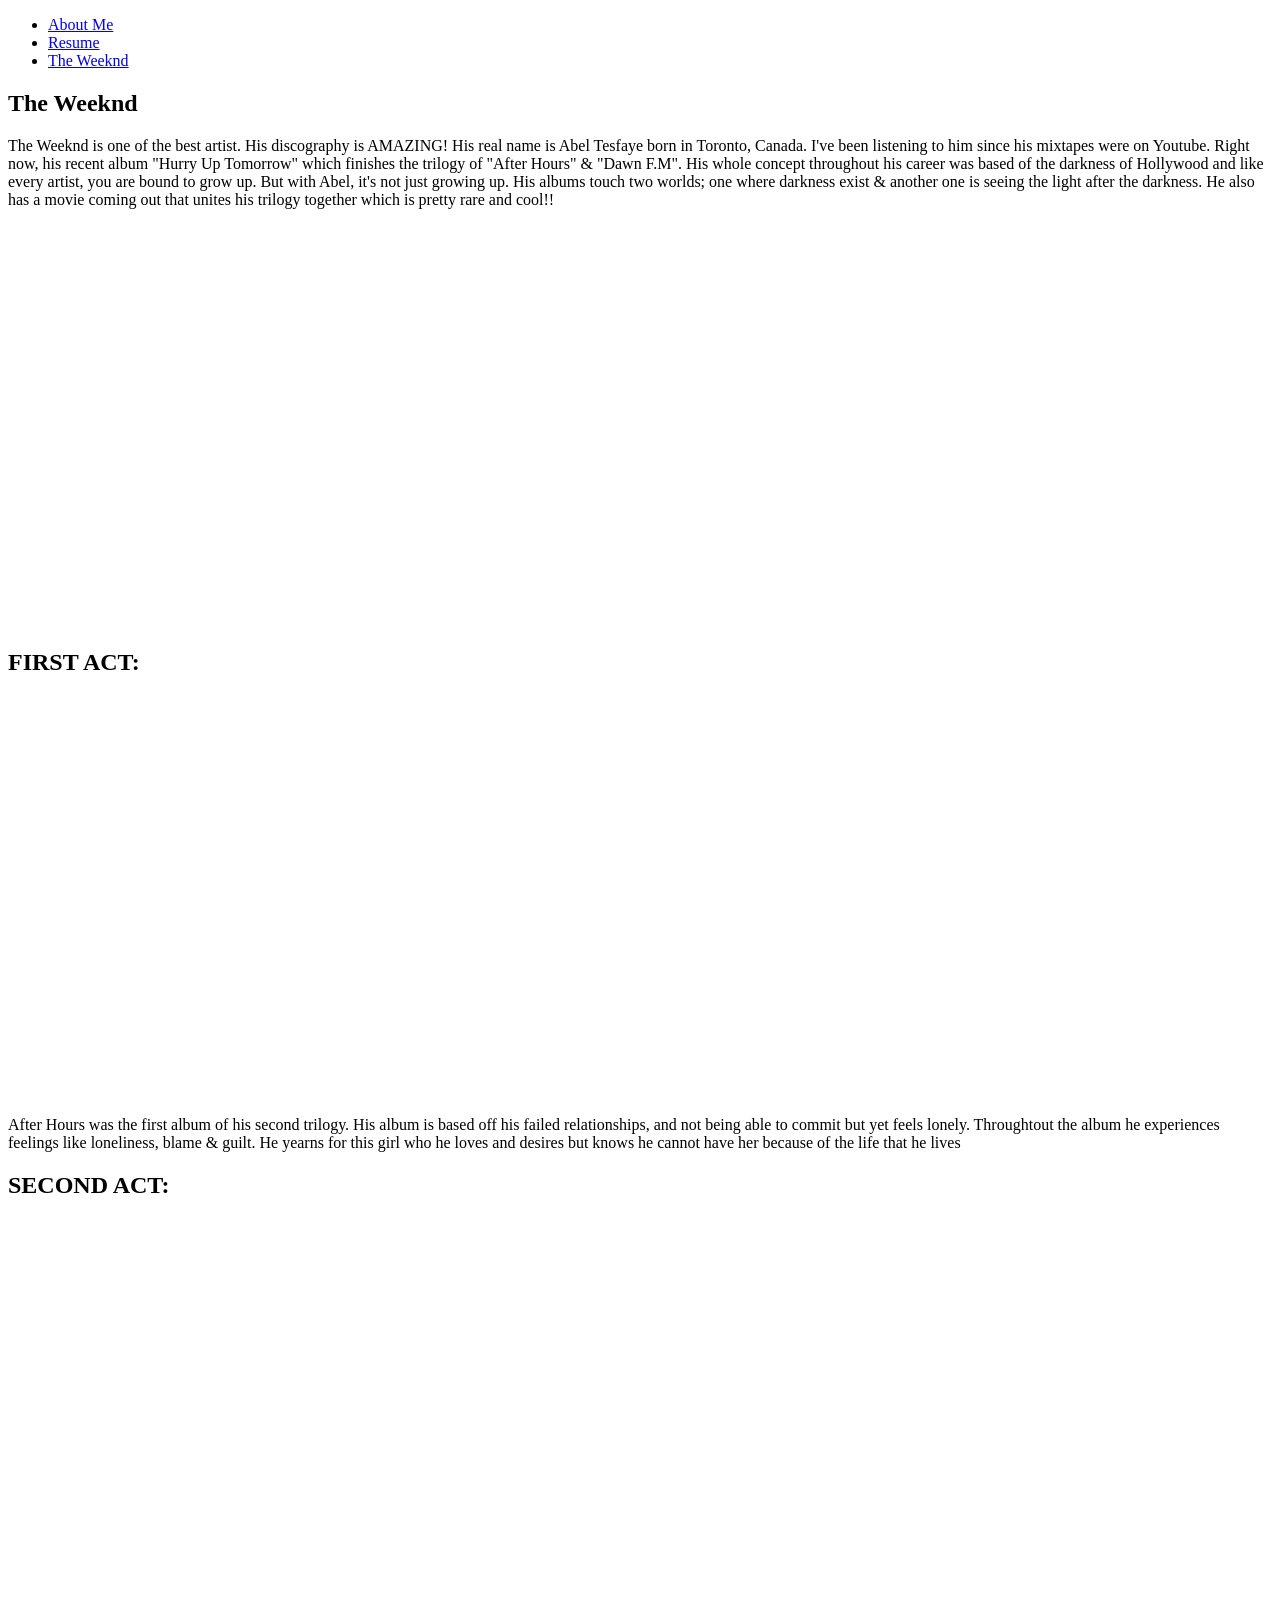
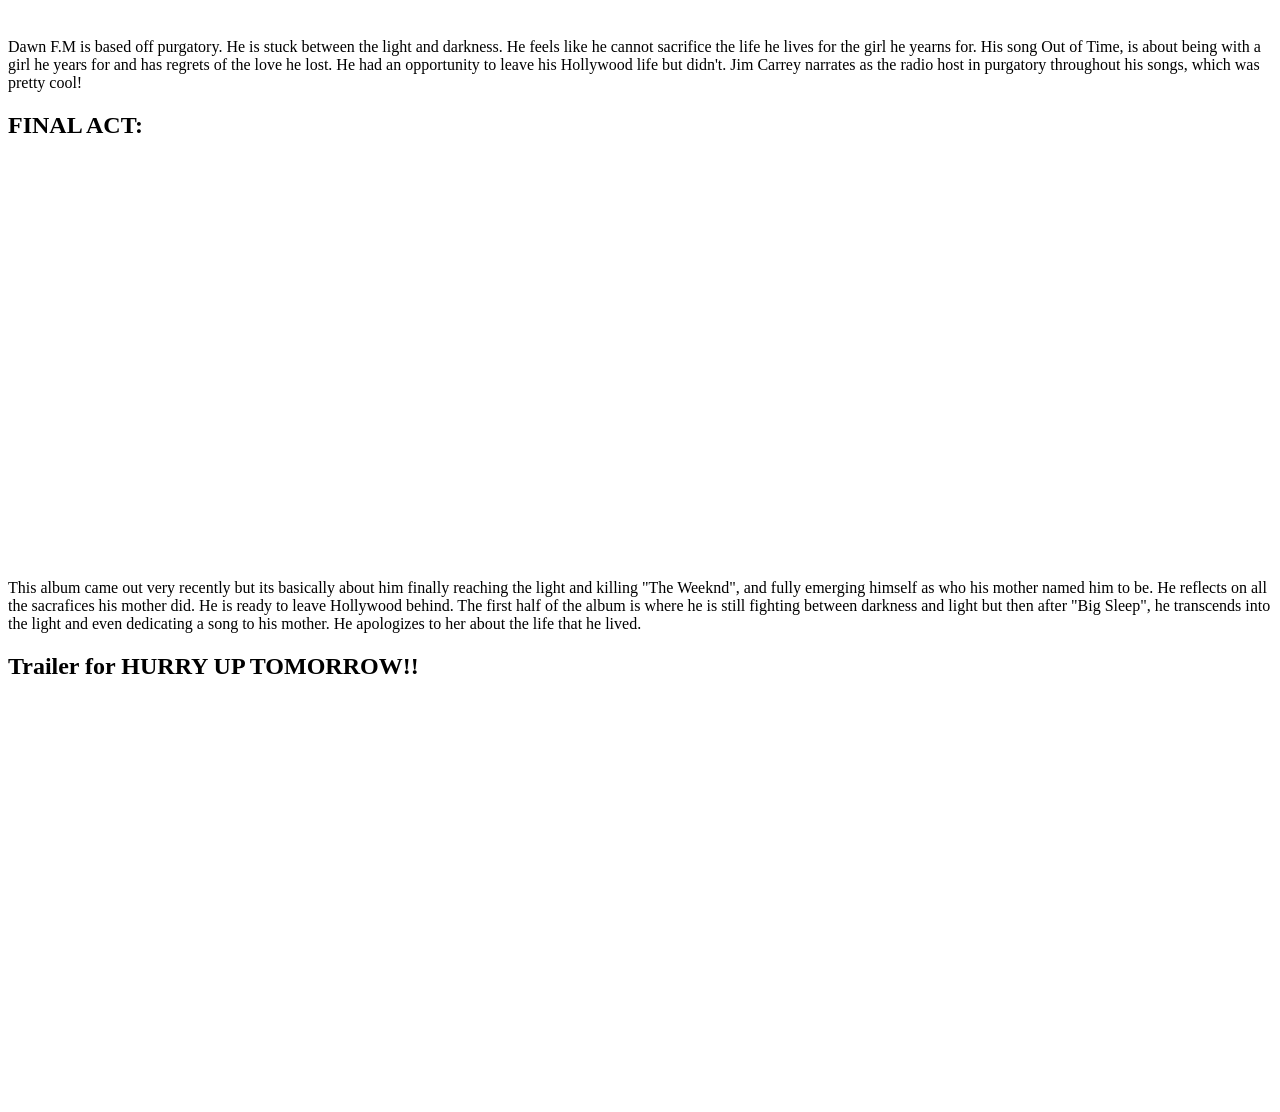
==== abeltesfaye.html @ d856dea7 "Rename AbelTesfaye.html to abeltesfaye.html" ====
<!DOCTYPE html>
<html lang="en">

<head>
  <meta charset="utf-8">
  <title>Project 1: Sayleht Varela</title>
</head>
 
 
<body>
  <div id="page-wrapper">
	<header id="header">
	  <ul>
        <li><a href="index.html">About Me</a></li>
        <li><a href="Resume.html">Resume</a></li>
        <li><a href="AbelTesfaye.html">The Weeknd</a></li>
      </ul>
	 <section id="the weeknd">
	  <h1>The Weeknd</h1>
	  <p>The Weeknd is one of the best artist. His discography is AMAZING! His real name is Abel Tesfaye born in Toronto, Canada. I've been listening to him since his mixtapes were on Youtube. Right now, his recent album "Hurry Up Tomorrow" which finishes the trilogy of "After Hours" & "Dawn F.M". His whole concept throughout his career was based of the darkness of Hollywood and like every artist, you are bound to grow up. But with Abel, it's not just growing up. His albums touch two worlds; one where darkness exist & another one is seeing the light after the darkness. He also has a movie coming out that unites his trilogy together which is pretty rare and cool!!</p>
	</section>
	  <div id="center">
	    <iframe width="500" height="400" src="https://www.youtube.com/embed/w1Ki-yyoEMQ" frameborder="0" allowfullscreen></iframe>
	<section id="first act">
	    <h2>FIRST ACT:</h2>
	    <iframe width="500" height="400" src="https://www.youtube.com/embed/oq9AgxHvGjw" frameborder="0" allowfullscreen></iframe>
	    <p>After Hours was the first album of his second trilogy. His album is based off his failed relationships, and not being able to commit but yet feels lonely. Throughtout the album he experiences feelings like loneliness, blame & guilt. He yearns for this girl who he loves and desires but knows he cannot have her because of the life that he lives</p>
	  </section>
	<section id="second act">
	    <h2>SECOND ACT:</h2>
	    <iframe width="500" height="400" src="https://www.youtube.com/embed/mojMR_-Y9yE" frameborder="0" allowfullscreen></iframe>
	    <p>Dawn F.M is based off purgatory. He is stuck between the light and darkness. He feels like he cannot sacrifice the life he lives for the girl he yearns for. His song Out of Time, is about being with a girl he years for and has regrets of the love he lost. He had an opportunity to leave his Hollywood life but didn't. Jim Carrey narrates as the radio host in purgatory throughout his songs, which was pretty cool!</p>
	  </section>
	  <section id="first act">
	    <h2>FINAL ACT:</h2>
	    <iframe width="500" height="400" src="https://www.youtube.com/embed/Du4vvsDHQ7Q" frameborder="0" allowfullscreen></iframe>
	    <p>This album came out very recently but its basically about him finally reaching the light and killing "The Weeknd", and fully emerging himself as who his mother named him to be. He reflects on all the sacrafices his mother did. He is ready to leave Hollywood behind. The first half of the album is where he is still fighting between darkness and light but then after "Big Sleep", he transcends into the light and even dedicating a song to his mother. He apologizes to her about the life that he lived.</p>
	  </section>
	    <h2>Trailer for HURRY UP TOMORROW!!</h2>
	    <iframe width="500" height="400" src="https://www.youtube.com/embed/sRkMjp8fHnU" frameborder="0" allowfullscreen></iframe>
	  </div>
    </header>
  </div>
</body>

</html>
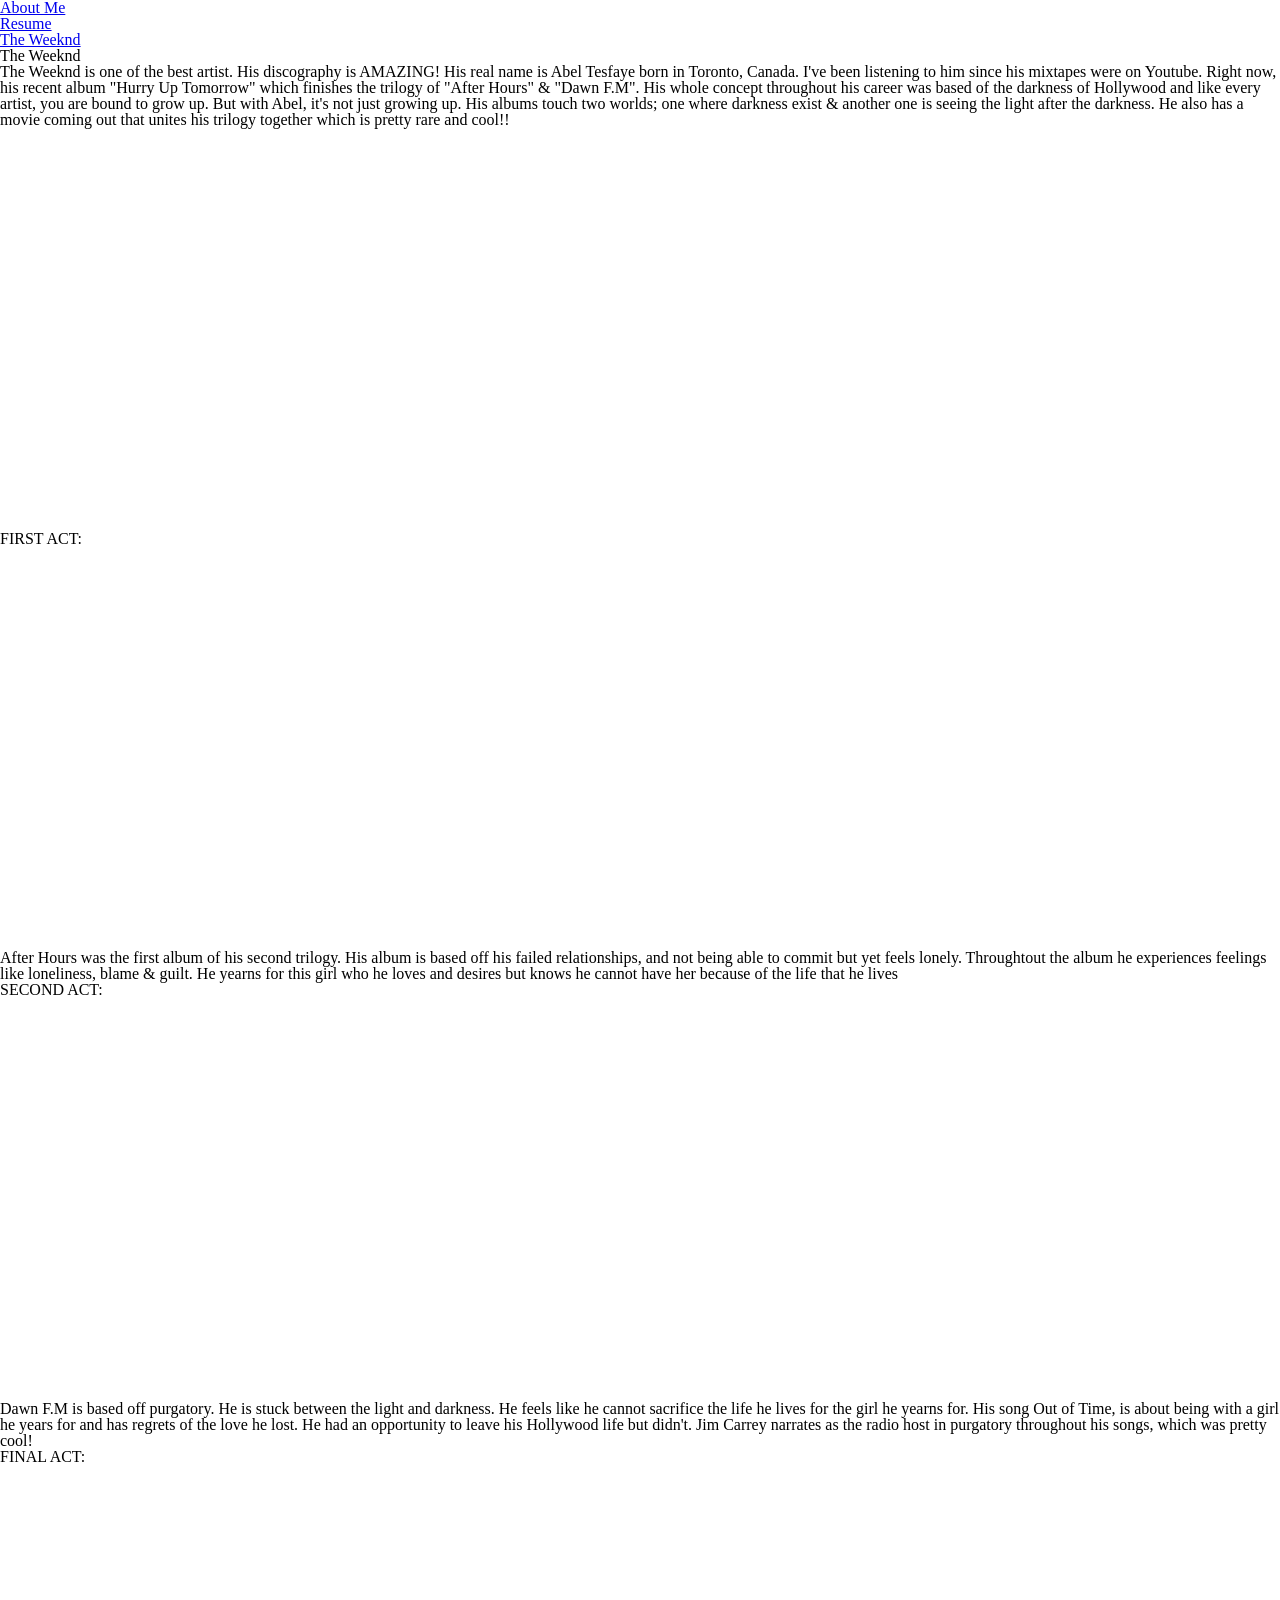
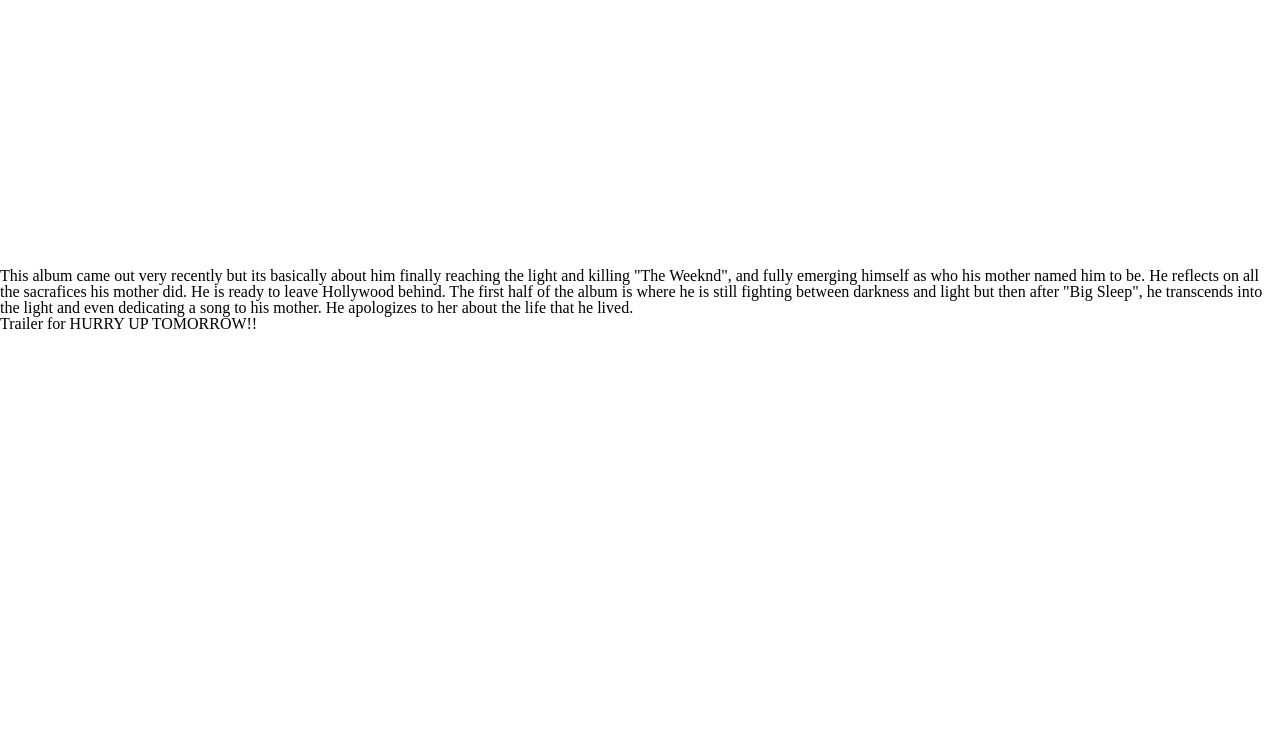
==== commit 7eea7306: "edits on css style/reset" ====
--- a/abeltesfaye.html
+++ b/abeltesfaye.html
@@ -1,46 +1,49 @@
 <!DOCTYPE html>
 <html lang="en">
 
-<head>
-  <meta charset="utf-8">
-  <title>Project 1: Sayleht Varela</title>
-</head>
+  <head>
+    <meta charset="utf-8">
+    <title>Project 1: Sayleht Varela</title>
+	<link href='https://fonts.googleapis.com/css?family=Tangerine' rel='stylesheet' type='text/css'>
+	<link rel="stylesheet" href="../css/style.css">
+	<link rel="stylesheet" href="../css/reset.css">
+  </head>
  
  
-<body>
-  <div id="page-wrapper">
-	<header id="header">
-	  <ul>
-        <li><a href="index.html">About Me</a></li>
-        <li><a href="Resume.html">Resume</a></li>
-        <li><a href="AbelTesfaye.html">The Weeknd</a></li>
-      </ul>
-	 <section id="the weeknd">
-	  <h1>The Weeknd</h1>
-	  <p>The Weeknd is one of the best artist. His discography is AMAZING! His real name is Abel Tesfaye born in Toronto, Canada. I've been listening to him since his mixtapes were on Youtube. Right now, his recent album "Hurry Up Tomorrow" which finishes the trilogy of "After Hours" & "Dawn F.M". His whole concept throughout his career was based of the darkness of Hollywood and like every artist, you are bound to grow up. But with Abel, it's not just growing up. His albums touch two worlds; one where darkness exist & another one is seeing the light after the darkness. He also has a movie coming out that unites his trilogy together which is pretty rare and cool!!</p>
-	</section>
-	  <div id="center">
-	    <iframe width="500" height="400" src="https://www.youtube.com/embed/w1Ki-yyoEMQ" frameborder="0" allowfullscreen></iframe>
-	<section id="first act">
-	    <h2>FIRST ACT:</h2>
-	    <iframe width="500" height="400" src="https://www.youtube.com/embed/oq9AgxHvGjw" frameborder="0" allowfullscreen></iframe>
-	    <p>After Hours was the first album of his second trilogy. His album is based off his failed relationships, and not being able to commit but yet feels lonely. Throughtout the album he experiences feelings like loneliness, blame & guilt. He yearns for this girl who he loves and desires but knows he cannot have her because of the life that he lives</p>
-	  </section>
-	<section id="second act">
-	    <h2>SECOND ACT:</h2>
-	    <iframe width="500" height="400" src="https://www.youtube.com/embed/mojMR_-Y9yE" frameborder="0" allowfullscreen></iframe>
-	    <p>Dawn F.M is based off purgatory. He is stuck between the light and darkness. He feels like he cannot sacrifice the life he lives for the girl he yearns for. His song Out of Time, is about being with a girl he years for and has regrets of the love he lost. He had an opportunity to leave his Hollywood life but didn't. Jim Carrey narrates as the radio host in purgatory throughout his songs, which was pretty cool!</p>
-	  </section>
-	  <section id="first act">
-	    <h2>FINAL ACT:</h2>
-	    <iframe width="500" height="400" src="https://www.youtube.com/embed/Du4vvsDHQ7Q" frameborder="0" allowfullscreen></iframe>
-	    <p>This album came out very recently but its basically about him finally reaching the light and killing "The Weeknd", and fully emerging himself as who his mother named him to be. He reflects on all the sacrafices his mother did. He is ready to leave Hollywood behind. The first half of the album is where he is still fighting between darkness and light but then after "Big Sleep", he transcends into the light and even dedicating a song to his mother. He apologizes to her about the life that he lived.</p>
-	  </section>
-	    <h2>Trailer for HURRY UP TOMORROW!!</h2>
-	    <iframe width="500" height="400" src="https://www.youtube.com/embed/sRkMjp8fHnU" frameborder="0" allowfullscreen></iframe>
-	  </div>
-    </header>
-  </div>
-</body>
+  <body>
+    <div id="page-wrapper">
+      <header id="header">
+	    <ul>
+          <li><a href="index.html">About Me</a></li>
+          <li><a href="resume.html">Resume</a></li>
+          <li><a href="abeltesfaye.html">The Weeknd</a></li>
+        </ul>
+        <section id="theweeknd">
+	      <h1>The Weeknd</h1>
+	      <p>The Weeknd is one of the best artist. His discography is AMAZING! His real name is Abel Tesfaye born in Toronto, Canada. I've been listening to him since his mixtapes were on Youtube. Right now, his recent album "Hurry Up Tomorrow" which finishes the trilogy of "After Hours" & "Dawn F.M". His whole concept throughout his career was based of the darkness of Hollywood and like every artist, you are bound to grow up. But with Abel, it's not just growing up. His albums touch two worlds; one where darkness exist & another one is seeing the light after the darkness. He also has a movie coming out that unites his trilogy together which is pretty rare and cool!!</p>
+        </section>
+	    <div id="center">
+	      <iframe width="500" height="400" src="https://www.youtube.com/embed/w1Ki-yyoEMQ" frameborder="0" allowfullscreen></iframe>
+          <section id="firstact">
+	      <h2>FIRST ACT:</h2>
+	      <iframe width="500" height="400" src="https://www.youtube.com/embed/oq9AgxHvGjw" frameborder="0" allowfullscreen></iframe>
+	      <p>After Hours was the first album of his second trilogy. His album is based off his failed relationships, and not being able to commit but yet feels lonely. Throughtout the album he experiences feelings like loneliness, blame & guilt. He yearns for this girl who he loves and desires but knows he cannot have her because of the life that he lives</p>
+	    </section>
+	    <section id="secondact">
+	      <h2>SECOND ACT:</h2>
+	      <iframe width="500" height="400" src="https://www.youtube.com/embed/mojMR_-Y9yE" frameborder="0" allowfullscreen></iframe>
+	      <p>Dawn F.M is based off purgatory. He is stuck between the light and darkness. He feels like he cannot sacrifice the life he lives for the girl he yearns for. His song Out of Time, is about being with a girl he years for and has regrets of the love he lost. He had an opportunity to leave his Hollywood life but didn't. Jim Carrey narrates as the radio host in purgatory throughout his songs, which was pretty cool!</p>
+	    </section>
+	    <section id="finalact">
+	      <h2>FINAL ACT:</h2>
+	      <iframe width="500" height="400" src="https://www.youtube.com/embed/Du4vvsDHQ7Q" frameborder="0" allowfullscreen></iframe>
+	      <p>This album came out very recently but its basically about him finally reaching the light and killing "The Weeknd", and fully emerging himself as who his mother named him to be. He reflects on all the sacrafices his mother did. He is ready to leave Hollywood behind. The first half of the album is where he is still fighting between darkness and light but then after "Big Sleep", he transcends into the light and even dedicating a song to his mother. He apologizes to her about the life that he lived.</p>
+	    </section>
+	      <h2>Trailer for HURRY UP TOMORROW!!</h2>
+	      <iframe width="500" height="400" src="https://www.youtube.com/embed/sRkMjp8fHnU" frameborder="0" allowfullscreen></iframe>
+	    </div>
+      </header>
+    </div>
+  </body>
 
 </html>
